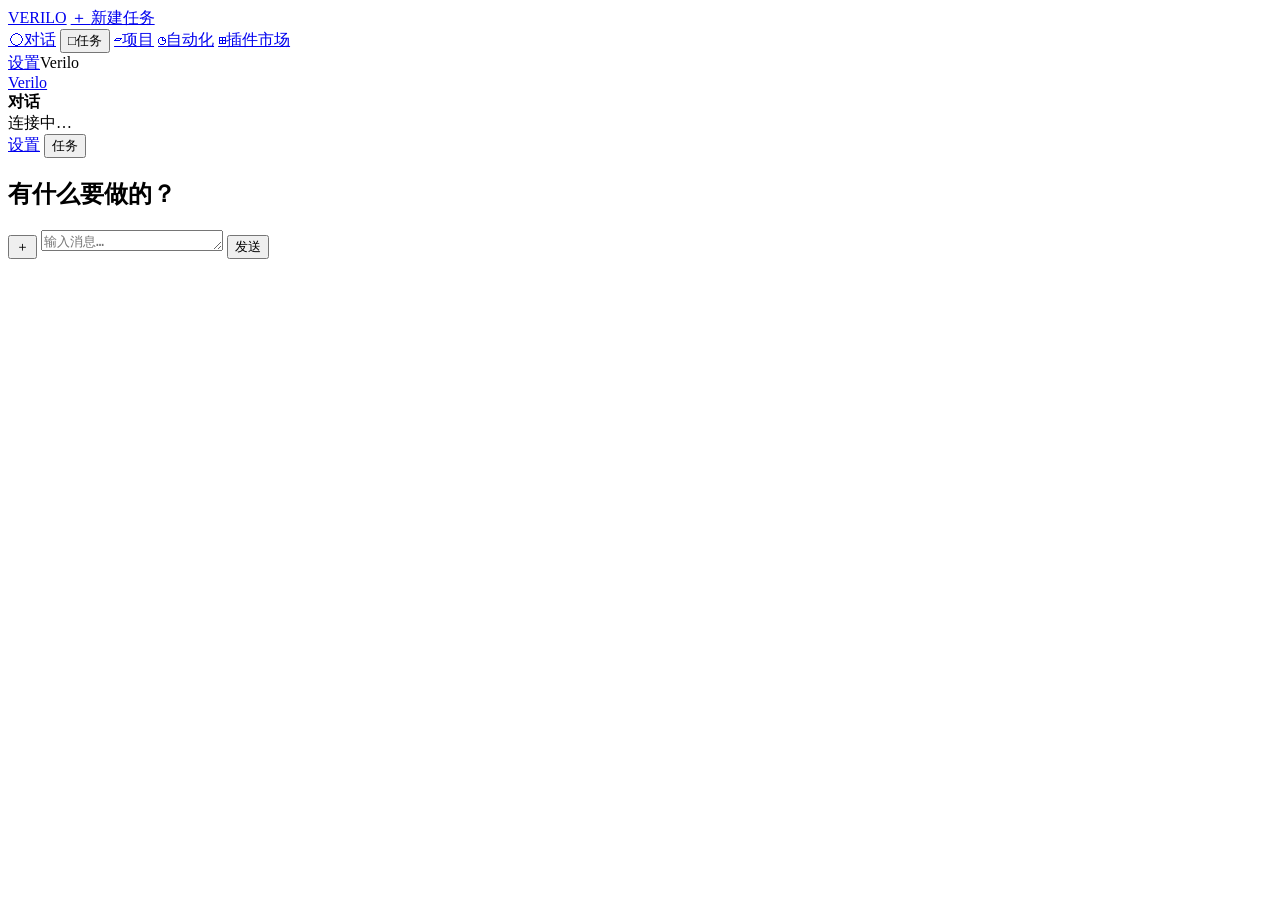
==== src/loom/web/assistant.html @ ba7ae8b1 "Sync Loom and Verilo development source snapshot" ====
<!doctype html>
<html lang="zh-CN">
<head>
  <meta charset="utf-8">
  <meta name="viewport" content="width=device-width,initial-scale=1">
  <meta name="referrer" content="no-referrer">
  <title>Verilo</title>
  <link rel="icon" href="/console/assets/verilo-icon.svg?v=4" type="image/svg+xml">
  <link rel="icon" href="/console/assets/verilo-taskbar-v4.ico?v=4" sizes="any">
  <link rel="stylesheet" href="/console/assets/chat.css">
  <link rel="stylesheet" href="/console/assets/assistant.css">
  <script src="/console/assets/assistant.js" defer></script>
  <link rel="stylesheet" href="/console/assets/vendor-xterm.css">
  <link rel="stylesheet" href="/console/assets/workspace-ui.css">
  <script src="/console/assets/vendor-xterm.js" defer></script>
  <script src="/console/assets/vendor-xterm-fit.js" defer></script>
  <script src="/console/assets/workspace-ui.js" defer></script>
</head>
<body>
  <div class="as-shell" id="shell">
    <aside class="verilo-sidebar" aria-label="导航">
      <a class="verilo-brand" href="/console"><img src="/console/assets/verilo-mark.svg" alt=""><span>VERILO</span></a>
      <a class="verilo-new" href="/console/sessions">＋ <span>新建任务</span></a>
      <nav class="verilo-nav" aria-label="工作区">
        <a href="/console" aria-current="page"><span aria-hidden="true">◯</span>对话</a>
        <button type="button" data-open-tab="active"><span aria-hidden="true">□</span>任务</button>
        <a href="/console/projects"><span aria-hidden="true">▱</span>项目</a>
        <a href="/console/automations"><span aria-hidden="true">◷</span>自动化</a>
        <a href="/console/market"><span aria-hidden="true">⊞</span>插件市场</a>
        <button type="button" data-open-tab="mail" id="nav-mail" hidden><span aria-hidden="true">✉</span>邮件</button>
      </nav>
      <div class="verilo-sidebar-footer"><a href="/console/settings">设置</a><span>Verilo</span></div>
    </aside>
    <main class="as-main">
      <header class="as-head">
        <a class="brand mobile-brand" href="/console"><img src="/console/assets/verilo-mark.svg" alt="">Verilo</a>
        <div class="head-title"><strong>对话</strong></div>
        <div class="as-status" id="status" title="执行器状态"><span class="dot" id="status-dot"></span><span id="status-text">连接中…</span></div>
        <nav class="as-links">
          <a class="settings-link" href="/console/settings">设置</a>
          <button id="toggle-panel" class="ghost" type="button" aria-expanded="false" aria-controls="panel">任务<span id="badge" class="as-badge" hidden></span></button>
          <span id="who" class="as-who" title="当前身份" hidden></span>
          <button id="logout" class="ghost" type="button" hidden>退出体验</button>
        </nav>
      </header>
      <div id="notice" class="notice" role="status" aria-live="polite" hidden></div>
      <section class="as-stream" id="stream" aria-live="polite">
        <div class="welcome" id="welcome">
          <h2>有什么要做的？</h2>
          <div class="examples" id="examples"></div>
        </div>
        <div id="messages"></div>
      </section>
      <div class="as-attachments" id="attachments" aria-label="待发送文件" hidden></div>
      <form class="composer as-composer" id="composer">
        <input id="file-input" type="file" accept=".txt,.md,.csv,.json,.jsonl,.py,.js,.ts,.tsx,.jsx,.html,.css,.yaml,.yml,.xml,.log,.sh,.ps1,.toml,.ini,.c,.h,.cpp,.hpp,.java,.go,.rs,.sql,.rb,.php,.swift,.kt,.vue,.svelte,.scala,.cs,.bat" multiple hidden>
        <button id="attach" class="ghost as-attach" type="button" aria-label="添加文本或代码文件" title="添加文本或代码文件">＋</button>
        <textarea id="prompt" rows="1" maxlength="8000" placeholder="输入消息…" aria-label="消息"></textarea>
        <button id="send" type="submit" class="primary">发送</button>
      </form>
    </main>
    <aside class="as-panel" id="panel" aria-label="任务与待办" hidden>
      <div class="verilo-panel-head">
        <strong>任务</strong>
        <div class="verilo-panel-actions">
          <button id="panel-narrow" type="button" aria-label="缩窄任务面板" title="缩窄">−</button>
          <button id="panel-widen" type="button" aria-label="加宽任务面板" title="加宽">＋</button>
          <button id="close-panel" type="button" aria-label="关闭任务面板" title="关闭">×</button>
        </div>
      </div>
      <div class="as-tabs" role="tablist">
        <button role="tab" data-tab="active" aria-selected="true">进行中</button>
        <button role="tab" data-tab="approvals" aria-selected="false">待批准<span class="as-count" id="count-approvals"></span></button>
        <button role="tab" data-tab="results" aria-selected="false">成果</button>
        <button role="tab" data-tab="todos" aria-selected="false">待办</button>
        <button role="tab" data-tab="mail" aria-selected="false" id="tab-mail" hidden>邮件</button>
        <button role="tab" data-tab="settings" aria-selected="false">授权</button>
      </div>
      <div class="as-tab-body" id="tab-body"></div>
    </aside>
  </div>
</body>
</html>
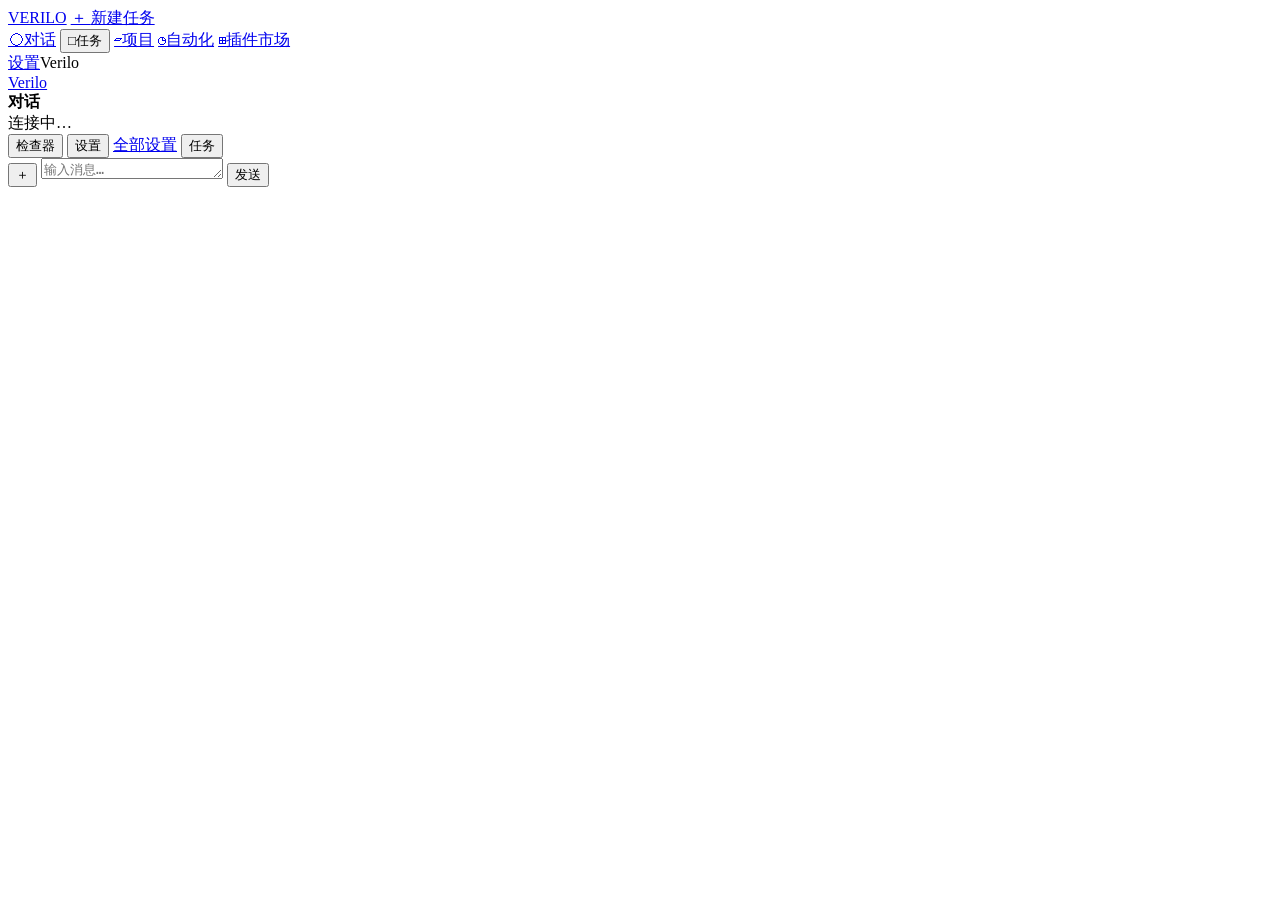
==== commit 9fc00cda: "Wire harness controls to real assistant, worktree, and local device routes Conversation replies can " ====
--- a/src/loom/web/assistant.html
+++ b/src/loom/web/assistant.html
@@ -15,6 +15,7 @@
   <script src="/console/assets/vendor-xterm.js" defer></script>
   <script src="/console/assets/vendor-xterm-fit.js" defer></script>
   <script src="/console/assets/workspace-ui.js" defer></script>
+  <script src="/console/assets/workbench.js" defer></script>
 </head>
 <body>
   <div class="as-shell" id="shell">
@@ -36,8 +37,11 @@
         <a class="brand mobile-brand" href="/console"><img src="/console/assets/verilo-mark.svg" alt="">Verilo</a>
         <div class="head-title"><strong>对话</strong></div>
         <div class="as-status" id="status" title="执行器状态"><span class="dot" id="status-dot"></span><span id="status-text">连接中…</span></div>
+        <span id="route-badge" class="as-pill" hidden></span>
         <nav class="as-links">
-          <a class="settings-link" href="/console/settings">设置</a>
+          <button id="open-inspector" class="ghost" type="button" aria-expanded="false" aria-controls="inspector">检查器</button>
+          <button id="open-settings" class="ghost" type="button" aria-expanded="false" aria-controls="settings-drawer">设置</button>
+          <a class="settings-link" href="/console/settings">全部设置</a>
           <button id="toggle-panel" class="ghost" type="button" aria-expanded="false" aria-controls="panel">任务<span id="badge" class="as-badge" hidden></span></button>
           <span id="who" class="as-who" title="当前身份" hidden></span>
           <button id="logout" class="ghost" type="button" hidden>退出体验</button>
@@ -46,8 +50,7 @@
       <div id="notice" class="notice" role="status" aria-live="polite" hidden></div>
       <section class="as-stream" id="stream" aria-live="polite">
         <div class="welcome" id="welcome">
-          <h2>有什么要做的？</h2>
-          <div class="examples" id="examples"></div>
+          <div class="bento" id="bento" aria-label="当前工作"></div>
         </div>
         <div id="messages"></div>
       </section>
@@ -56,8 +59,24 @@
         <input id="file-input" type="file" accept=".txt,.md,.csv,.json,.jsonl,.py,.js,.ts,.tsx,.jsx,.html,.css,.yaml,.yml,.xml,.log,.sh,.ps1,.toml,.ini,.c,.h,.cpp,.hpp,.java,.go,.rs,.sql,.rb,.php,.swift,.kt,.vue,.svelte,.scala,.cs,.bat" multiple hidden>
         <button id="attach" class="ghost as-attach" type="button" aria-label="添加文本或代码文件" title="添加文本或代码文件">＋</button>
         <textarea id="prompt" rows="1" maxlength="8000" placeholder="输入消息…" aria-label="消息"></textarea>
+        <button id="interrupt" type="button" hidden>打断</button>
         <button id="send" type="submit" class="primary">发送</button>
       </form>
+      <section id="inspector" class="inspector" hidden aria-label="检查器">
+        <div class="as-tabs" role="tablist">
+          <button type="button" data-inspector="diff" aria-selected="true">差异</button>
+          <button type="button" data-inspector="browser" aria-selected="false">浏览器</button>
+          <button type="button" data-inspector="computer" aria-selected="false">电脑</button>
+        </div>
+        <div id="inspector-body"></div>
+      </section>
+      <section id="settings-drawer" class="inspector" hidden aria-label="设置">
+        <div class="as-tabs" role="tablist">
+          <button type="button" data-settings="agent" aria-selected="true">Agent</button>
+          <button type="button" data-settings="runtime" aria-selected="false">Runtime</button>
+        </div>
+        <div id="settings-drawer-body"></div>
+      </section>
     </main>
     <aside class="as-panel" id="panel" aria-label="任务与待办" hidden>
       <div class="verilo-panel-head">
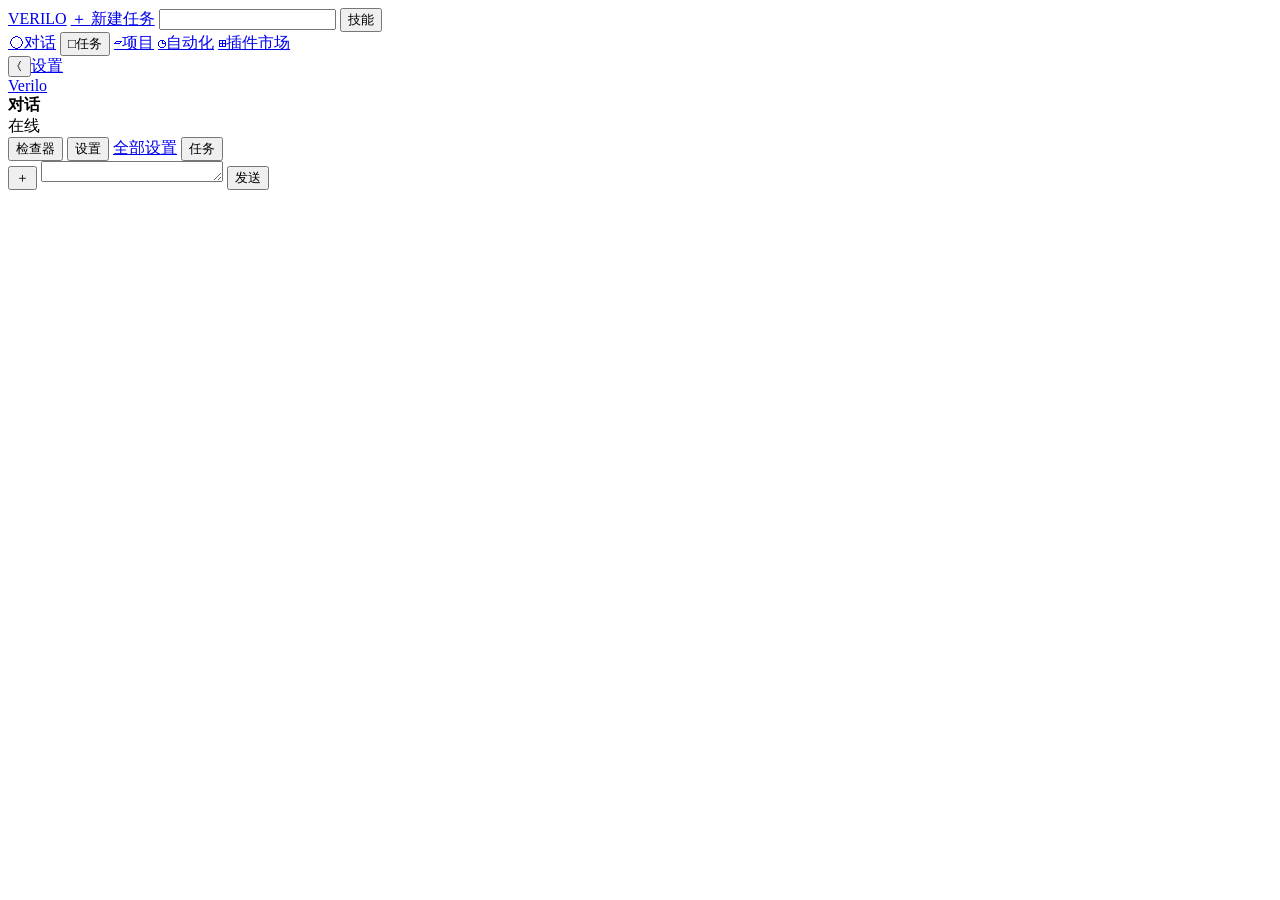
==== commit 5e2d0048: "Fix harness audit bugs and align the green workbench with real controls. Wire worker cards, follow-u" ====
--- a/src/loom/web/assistant.html
+++ b/src/loom/web/assistant.html
@@ -9,6 +9,7 @@
   <link rel="icon" href="/console/assets/verilo-taskbar-v4.ico?v=4" sizes="any">
   <link rel="stylesheet" href="/console/assets/chat.css">
   <link rel="stylesheet" href="/console/assets/assistant.css">
+  <link rel="stylesheet" href="/console/assets/verilo-theme.css">
   <script src="/console/assets/assistant.js" defer></script>
   <link rel="stylesheet" href="/console/assets/vendor-xterm.css">
   <link rel="stylesheet" href="/console/assets/workspace-ui.css">
@@ -16,12 +17,16 @@
   <script src="/console/assets/vendor-xterm-fit.js" defer></script>
   <script src="/console/assets/workspace-ui.js" defer></script>
   <script src="/console/assets/workbench.js" defer></script>
+  <script src="/console/assets/harness-ui.js" defer></script>
 </head>
 <body>
   <div class="as-shell" id="shell">
     <aside class="verilo-sidebar" aria-label="导航">
       <a class="verilo-brand" href="/console"><img src="/console/assets/verilo-mark.svg" alt=""><span>VERILO</span></a>
       <a class="verilo-new" href="/console/sessions">＋ <span>新建任务</span></a>
+      <label class="verilo-search"><input id="task-search" type="search" aria-label="搜索任务或文件"></label>
+      <button type="button" id="open-skills" class="verilo-nav-button">技能</button>
+      <div id="session-rail" aria-label="任务"></div>
       <nav class="verilo-nav" aria-label="工作区">
         <a href="/console" aria-current="page"><span aria-hidden="true">◯</span>对话</a>
         <button type="button" data-open-tab="active"><span aria-hidden="true">□</span>任务</button>
@@ -30,21 +35,21 @@
         <a href="/console/market"><span aria-hidden="true">⊞</span>插件市场</a>
         <button type="button" data-open-tab="mail" id="nav-mail" hidden><span aria-hidden="true">✉</span>邮件</button>
       </nav>
-      <div class="verilo-sidebar-footer"><a href="/console/settings">设置</a><span>Verilo</span></div>
+      <div class="verilo-sidebar-footer"><button type="button" id="collapse-sidebar" aria-label="折叠侧栏">⟨</button><a href="/console/settings">设置</a></div>
     </aside>
     <main class="as-main">
       <header class="as-head">
         <a class="brand mobile-brand" href="/console"><img src="/console/assets/verilo-mark.svg" alt="">Verilo</a>
         <div class="head-title"><strong>对话</strong></div>
-        <div class="as-status" id="status" title="执行器状态"><span class="dot" id="status-dot"></span><span id="status-text">连接中…</span></div>
+        <div class="as-status" id="status"><span class="dot" id="status-dot"></span><span id="status-text">在线</span></div>
         <span id="route-badge" class="as-pill" hidden></span>
         <nav class="as-links">
           <button id="open-inspector" class="ghost" type="button" aria-expanded="false" aria-controls="inspector">检查器</button>
           <button id="open-settings" class="ghost" type="button" aria-expanded="false" aria-controls="settings-drawer">设置</button>
           <a class="settings-link" href="/console/settings">全部设置</a>
           <button id="toggle-panel" class="ghost" type="button" aria-expanded="false" aria-controls="panel">任务<span id="badge" class="as-badge" hidden></span></button>
-          <span id="who" class="as-who" title="当前身份" hidden></span>
-          <button id="logout" class="ghost" type="button" hidden>退出体验</button>
+          <span id="who" class="as-who" hidden></span>
+          <button id="logout" class="ghost" type="button" hidden>退出</button>
         </nav>
       </header>
       <div id="notice" class="notice" role="status" aria-live="polite" hidden></div>
@@ -57,19 +62,11 @@
       <div class="as-attachments" id="attachments" aria-label="待发送文件" hidden></div>
       <form class="composer as-composer" id="composer">
         <input id="file-input" type="file" accept=".txt,.md,.csv,.json,.jsonl,.py,.js,.ts,.tsx,.jsx,.html,.css,.yaml,.yml,.xml,.log,.sh,.ps1,.toml,.ini,.c,.h,.cpp,.hpp,.java,.go,.rs,.sql,.rb,.php,.swift,.kt,.vue,.svelte,.scala,.cs,.bat" multiple hidden>
-        <button id="attach" class="ghost as-attach" type="button" aria-label="添加文本或代码文件" title="添加文本或代码文件">＋</button>
-        <textarea id="prompt" rows="1" maxlength="8000" placeholder="输入消息…" aria-label="消息"></textarea>
+        <button id="attach" class="ghost as-attach" type="button" aria-label="添加文本或代码文件">＋</button>
+        <textarea id="prompt" rows="1" maxlength="8000" aria-label="消息"></textarea>
         <button id="interrupt" type="button" hidden>打断</button>
         <button id="send" type="submit" class="primary">发送</button>
       </form>
-      <section id="inspector" class="inspector" hidden aria-label="检查器">
-        <div class="as-tabs" role="tablist">
-          <button type="button" data-inspector="diff" aria-selected="true">差异</button>
-          <button type="button" data-inspector="browser" aria-selected="false">浏览器</button>
-          <button type="button" data-inspector="computer" aria-selected="false">电脑</button>
-        </div>
-        <div id="inspector-body"></div>
-      </section>
       <section id="settings-drawer" class="inspector" hidden aria-label="设置">
         <div class="as-tabs" role="tablist">
           <button type="button" data-settings="agent" aria-selected="true">Agent</button>
@@ -78,13 +75,24 @@
         <div id="settings-drawer-body"></div>
       </section>
     </main>
+    <aside id="rightbar" class="rightbar" hidden>
+      <section id="inspector" class="inspector" hidden aria-label="检查器">
+        <div class="as-tabs" role="tablist">
+          <button type="button" data-inspector="files" aria-selected="false">文件</button>
+          <button type="button" data-inspector="diff" aria-selected="true">差异</button>
+          <button type="button" data-inspector="browser" aria-selected="false">浏览器</button>
+          <button type="button" data-inspector="computer" aria-selected="false">电脑</button>
+          <button type="button" data-inspector="dag" aria-selected="false">流程</button>
+        </div>
+        <div id="inspector-body"></div>
+      </section>
     <aside class="as-panel" id="panel" aria-label="任务与待办" hidden>
       <div class="verilo-panel-head">
         <strong>任务</strong>
         <div class="verilo-panel-actions">
-          <button id="panel-narrow" type="button" aria-label="缩窄任务面板" title="缩窄">−</button>
-          <button id="panel-widen" type="button" aria-label="加宽任务面板" title="加宽">＋</button>
-          <button id="close-panel" type="button" aria-label="关闭任务面板" title="关闭">×</button>
+          <button id="panel-narrow" type="button" aria-label="缩窄任务面板">−</button>
+          <button id="panel-widen" type="button" aria-label="加宽任务面板">＋</button>
+          <button id="close-panel" type="button" aria-label="关闭任务面板">×</button>
         </div>
       </div>
       <div class="as-tabs" role="tablist">
@@ -97,6 +105,11 @@
       </div>
       <div class="as-tab-body" id="tab-body"></div>
     </aside>
+    </aside>
+    <div id="command-palette" class="command-palette" hidden role="dialog" aria-label="命令">
+      <input id="command-palette-input" aria-label="命令" autocomplete="off">
+      <div id="command-palette-list"></div>
+    </div>
   </div>
 </body>
 </html>
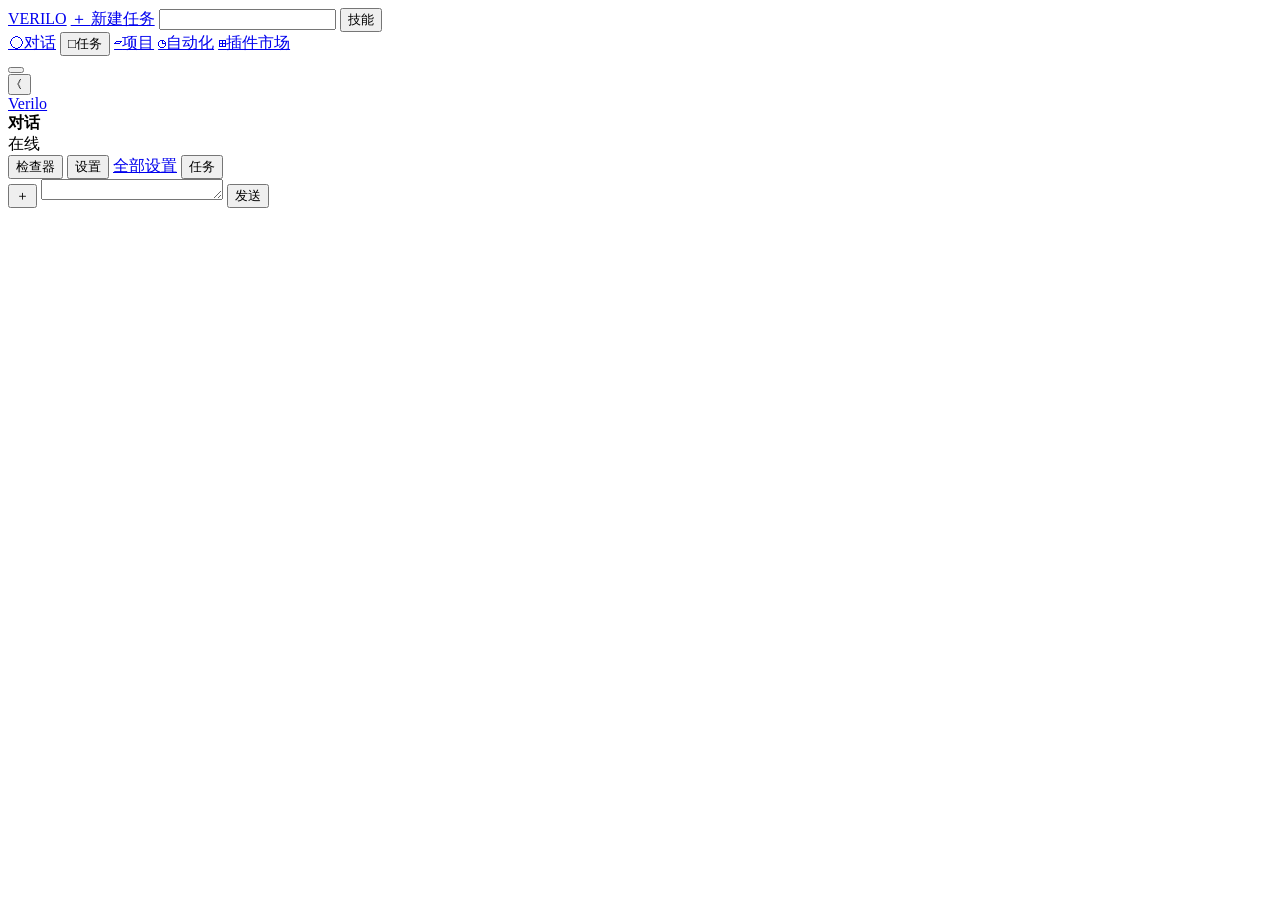
==== commit a5051f9e: "Replace the workbench footer with the signed-in account menu. Drop the empty-state worktree button f" ====
--- a/src/loom/web/assistant.html
+++ b/src/loom/web/assistant.html
@@ -35,7 +35,21 @@
         <a href="/console/market"><span aria-hidden="true">⊞</span>插件市场</a>
         <button type="button" data-open-tab="mail" id="nav-mail" hidden><span aria-hidden="true">✉</span>邮件</button>
       </nav>
-      <div class="verilo-sidebar-footer"><button type="button" id="collapse-sidebar" aria-label="折叠侧栏">⟨</button><a href="/console/settings">设置</a></div>
+      <div class="verilo-sidebar-footer">
+        <div class="verilo-account">
+          <button type="button" id="account-trigger" class="verilo-account-trigger" aria-haspopup="menu" aria-expanded="false" aria-controls="account-menu" aria-label="账号菜单">
+            <span class="verilo-avatar" id="account-avatar" aria-hidden="true"></span>
+            <span class="verilo-account-name" id="account-name"></span>
+          </button>
+          <div id="account-menu" class="verilo-account-menu" role="menu" hidden>
+            <a role="menuitem" href="/console/settings">设置</a>
+            <a role="menuitem" href="/console/settings#appearance">外观</a>
+            <a role="menuitem" href="/console/settings#general">账号</a>
+            <button type="button" role="menuitem" id="account-signout" hidden>退出登录</button>
+          </div>
+        </div>
+        <button type="button" id="collapse-sidebar" class="verilo-icon" aria-label="折叠侧栏">⟨</button>
+      </div>
     </aside>
     <main class="as-main">
       <header class="as-head">
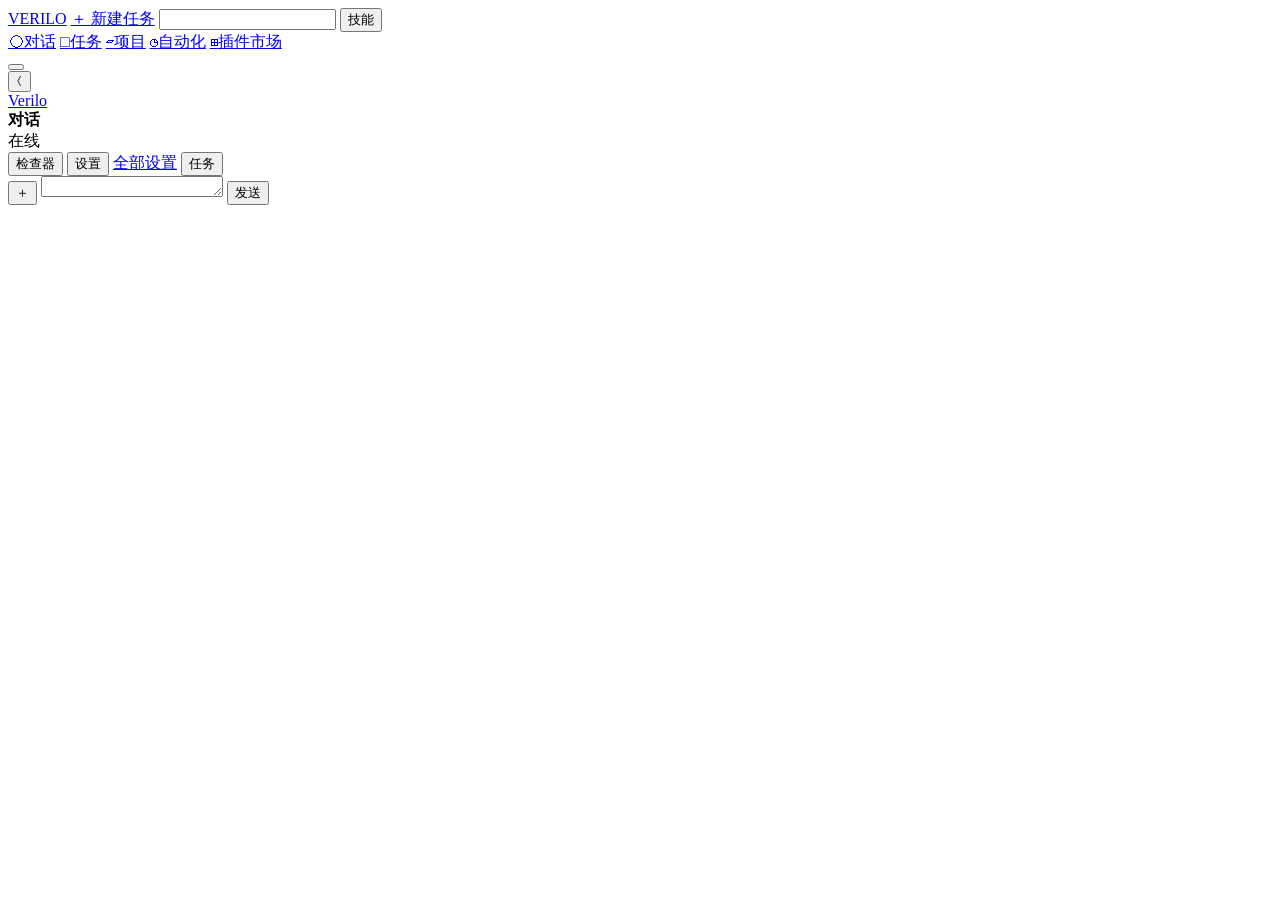
==== commit 4fff7e07: "Align console pages with the Harness frame and add a task list. Sidebar, buttons, cards, and the com" ====
--- a/src/loom/web/assistant.html
+++ b/src/loom/web/assistant.html
@@ -29,7 +29,7 @@
       <div id="session-rail" aria-label="任务"></div>
       <nav class="verilo-nav" aria-label="工作区">
         <a href="/console" aria-current="page"><span aria-hidden="true">◯</span>对话</a>
-        <button type="button" data-open-tab="active"><span aria-hidden="true">□</span>任务</button>
+        <a href="/console/tasks"><span aria-hidden="true">□</span>任务</a>
         <a href="/console/projects"><span aria-hidden="true">▱</span>项目</a>
         <a href="/console/automations"><span aria-hidden="true">◷</span>自动化</a>
         <a href="/console/market"><span aria-hidden="true">⊞</span>插件市场</a>
@@ -42,10 +42,21 @@
             <span class="verilo-account-name" id="account-name"></span>
           </button>
           <div id="account-menu" class="verilo-account-menu" role="menu" hidden>
-            <a role="menuitem" href="/console/settings">设置</a>
-            <a role="menuitem" href="/console/settings#appearance">外观</a>
-            <a role="menuitem" href="/console/settings#general">账号</a>
-            <button type="button" role="menuitem" id="account-signout" hidden>退出登录</button>
+            <a id="account-usage" class="verilo-account-usage" role="menuitem" href="/console/settings#usage" hidden>
+              <span class="verilo-account-usage-top">
+                <svg viewBox="0 0 24 24" aria-hidden="true"><circle cx="12" cy="12" r="8"/><path d="M12 12 16 8"/></svg>
+                <span id="account-usage-title">今日预算</span>
+                <span id="account-usage-meta"></span>
+              </span>
+              <span class="verilo-account-usage-bar" aria-hidden="true"><span id="account-usage-fill"></span></span>
+            </a>
+            <div class="verilo-account-sep" id="account-usage-sep" hidden></div>
+            <a role="menuitem" href="/console/settings"><svg viewBox="0 0 24 24" aria-hidden="true"><path d="M4 7h16M4 12h16M4 17h16"/><circle cx="8" cy="7" r="1.6"/><circle cx="15" cy="12" r="1.6"/><circle cx="10" cy="17" r="1.6"/></svg>设置</a>
+            <a role="menuitem" href="/console/settings#appearance"><svg viewBox="0 0 24 24" aria-hidden="true"><circle cx="12" cy="12" r="8"/><path d="M12 4a8 8 0 0 0 0 16z"/></svg>外观</a>
+            <a role="menuitem" href="/console/settings#general"><svg viewBox="0 0 24 24" aria-hidden="true"><circle cx="12" cy="8" r="3"/><path d="M5 19c1.4-3 3.6-4.5 7-4.5s5.6 1.5 7 4.5"/></svg>账号</a>
+            <a role="menuitem" href="/console/settings#guide"><svg viewBox="0 0 24 24" aria-hidden="true"><path d="M14 5h5v5"/><path d="M19 5 10 14"/><path d="M8 6H6v12h12v-2"/></svg>引导</a>
+            <div class="verilo-account-sep" id="account-signout-sep" hidden></div>
+            <button type="button" role="menuitem" id="account-signout" class="verilo-account-danger" hidden><svg viewBox="0 0 24 24" aria-hidden="true"><path d="M10 7V5H5v14h5v-2"/><path d="M10 12h9"/><path d="M16 8l4 4-4 4"/></svg>退出登录</button>
           </div>
         </div>
         <button type="button" id="collapse-sidebar" class="verilo-icon" aria-label="折叠侧栏">⟨</button>
@@ -90,13 +101,14 @@
       </section>
     </main>
     <aside id="rightbar" class="rightbar" hidden>
+      <div id="inspector-resize" class="inspector-resize" role="separator" aria-orientation="vertical" aria-label="调整检查器宽度" tabindex="0" aria-valuemin="280" aria-valuemax="840" aria-valuenow="420"></div>
       <section id="inspector" class="inspector" hidden aria-label="检查器">
-        <div class="as-tabs" role="tablist">
-          <button type="button" data-inspector="files" aria-selected="false">文件</button>
-          <button type="button" data-inspector="diff" aria-selected="true">差异</button>
-          <button type="button" data-inspector="browser" aria-selected="false">浏览器</button>
-          <button type="button" data-inspector="computer" aria-selected="false">电脑</button>
-          <button type="button" data-inspector="dag" aria-selected="false">流程</button>
+        <div class="as-tabs inspector-tabs" role="tablist" aria-label="检查器">
+          <span class="inspector-tab" data-inspector-tab="files" hidden><button type="button" role="tab" data-inspector="files" aria-selected="false">文件</button><button type="button" class="inspector-tab-close" data-close-inspector="files" aria-label="关闭文件">×</button></span>
+          <span class="inspector-tab" data-inspector-tab="diff" hidden><button type="button" role="tab" data-inspector="diff" aria-selected="false">差异</button><button type="button" class="inspector-tab-close" data-close-inspector="diff" aria-label="关闭差异">×</button></span>
+          <span class="inspector-tab" data-inspector-tab="browser" hidden><button type="button" role="tab" data-inspector="browser" aria-selected="false">浏览器</button><button type="button" class="inspector-tab-close" data-close-inspector="browser" aria-label="关闭浏览器">×</button></span>
+          <span class="inspector-tab" data-inspector-tab="computer" hidden><button type="button" role="tab" data-inspector="computer" aria-selected="false">电脑</button><button type="button" class="inspector-tab-close" data-close-inspector="computer" aria-label="关闭电脑">×</button></span>
+          <span class="inspector-tab" data-inspector-tab="dag" hidden><button type="button" role="tab" data-inspector="dag" aria-selected="false">流程</button><button type="button" class="inspector-tab-close" data-close-inspector="dag" aria-label="关闭流程">×</button></span>
         </div>
         <div id="inspector-body"></div>
       </section>
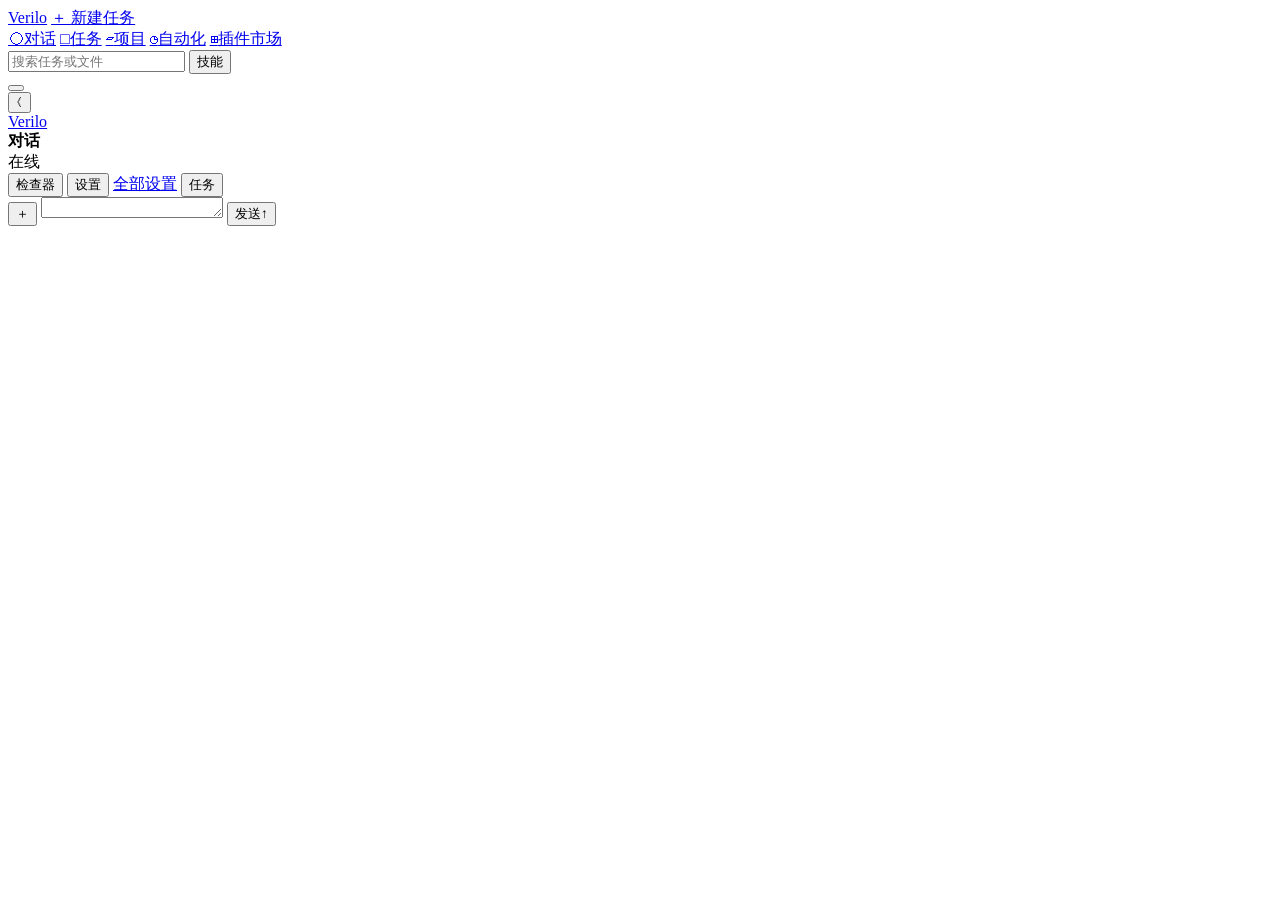
==== commit b1ea8f92: "Align the console shell with the Harness layout in white and green. The sidebar, composer, task and " ====
--- a/src/loom/web/assistant.html
+++ b/src/loom/web/assistant.html
@@ -13,6 +13,7 @@
   <script src="/console/assets/assistant.js" defer></script>
   <link rel="stylesheet" href="/console/assets/vendor-xterm.css">
   <link rel="stylesheet" href="/console/assets/workspace-ui.css">
+  <link rel="stylesheet" href="/console/assets/harness-chrome.css">
   <script src="/console/assets/vendor-xterm.js" defer></script>
   <script src="/console/assets/vendor-xterm-fit.js" defer></script>
   <script src="/console/assets/workspace-ui.js" defer></script>
@@ -22,11 +23,8 @@
 <body>
   <div class="as-shell" id="shell">
     <aside class="verilo-sidebar" aria-label="导航">
-      <a class="verilo-brand" href="/console"><img src="/console/assets/verilo-mark.svg" alt=""><span>VERILO</span></a>
+      <a class="verilo-brand" href="/console"><img src="/console/assets/verilo-mark.svg" alt=""><span>Verilo</span></a>
       <a class="verilo-new" href="/console/sessions">＋ <span>新建任务</span></a>
-      <label class="verilo-search"><input id="task-search" type="search" aria-label="搜索任务或文件"></label>
-      <button type="button" id="open-skills" class="verilo-nav-button">技能</button>
-      <div id="session-rail" aria-label="任务"></div>
       <nav class="verilo-nav" aria-label="工作区">
         <a href="/console" aria-current="page"><span aria-hidden="true">◯</span>对话</a>
         <a href="/console/tasks"><span aria-hidden="true">□</span>任务</a>
@@ -35,6 +33,9 @@
         <a href="/console/market"><span aria-hidden="true">⊞</span>插件市场</a>
         <button type="button" data-open-tab="mail" id="nav-mail" hidden><span aria-hidden="true">✉</span>邮件</button>
       </nav>
+      <label class="verilo-search"><input id="task-search" type="search" aria-label="搜索任务或文件" placeholder="搜索任务或文件"></label>
+      <button type="button" id="open-skills" class="verilo-nav-button">技能</button>
+      <div id="session-rail" aria-label="任务"></div>
       <div class="verilo-sidebar-footer">
         <div class="verilo-account">
           <button type="button" id="account-trigger" class="verilo-account-trigger" aria-haspopup="menu" aria-expanded="false" aria-controls="account-menu" aria-label="账号菜单">
@@ -83,15 +84,15 @@
           <div class="bento" id="bento" aria-label="当前工作"></div>
         </div>
         <div id="messages"></div>
-      </section>
-      <div class="as-attachments" id="attachments" aria-label="待发送文件" hidden></div>
-      <form class="composer as-composer" id="composer">
+        <div class="as-attachments" id="attachments" aria-label="待发送文件" hidden></div>
+        <form class="composer as-composer" id="composer">
         <input id="file-input" type="file" accept=".txt,.md,.csv,.json,.jsonl,.py,.js,.ts,.tsx,.jsx,.html,.css,.yaml,.yml,.xml,.log,.sh,.ps1,.toml,.ini,.c,.h,.cpp,.hpp,.java,.go,.rs,.sql,.rb,.php,.swift,.kt,.vue,.svelte,.scala,.cs,.bat" multiple hidden>
         <button id="attach" class="ghost as-attach" type="button" aria-label="添加文本或代码文件">＋</button>
         <textarea id="prompt" rows="1" maxlength="8000" aria-label="消息"></textarea>
         <button id="interrupt" type="button" hidden>打断</button>
-        <button id="send" type="submit" class="primary">发送</button>
+        <button id="send" type="submit" class="primary" aria-label="发送"><span class="send-label">发送</span>↑</button>
       </form>
+      </section>
       <section id="settings-drawer" class="inspector" hidden aria-label="设置">
         <div class="as-tabs" role="tablist">
           <button type="button" data-settings="agent" aria-selected="true">Agent</button>
